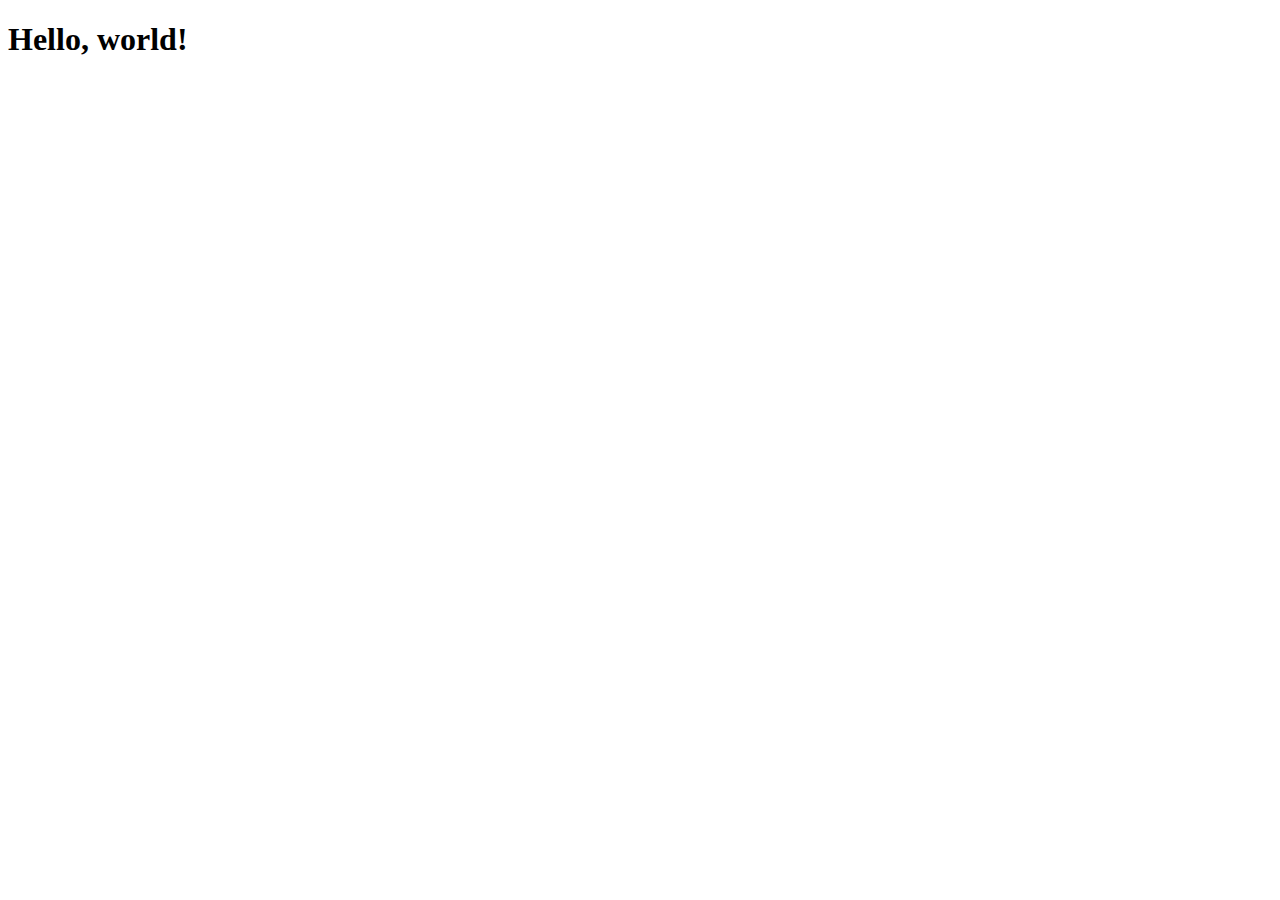
==== koket.html @ 9706b083 "Added kök page" ====
<!doctype html>
<html lang="fi">
  <head>
    <meta charset="utf-8">
    <meta name="viewport" content="width=device-width, initial-scale=1">
    <title>Köket</title>
    <link href="https://cdn.jsdelivr.net/npm/bootstrap@5.3.2/dist/css/bootstrap.min.css" rel="stylesheet" integrity="sha384-T3c6CoIi6uLrA9TneNEoa7RxnatzjcDSCmG1MXxSR1GAsXEV/Dwwykc2MPK8M2HN" crossorigin="anonymous">
  </head>
  <body>
    <h1>Hello, world!</h1>
    <script src="https://cdn.jsdelivr.net/npm/bootstrap@5.3.2/dist/js/bootstrap.bundle.min.js" integrity="sha384-C6RzsynM9kWDrMNeT87bh95OGNyZPhcTNXj1NW7RuBCsyN/o0jlpcV8Qyq46cDfL" crossorigin="anonymous"></script>
  </body>
</html>
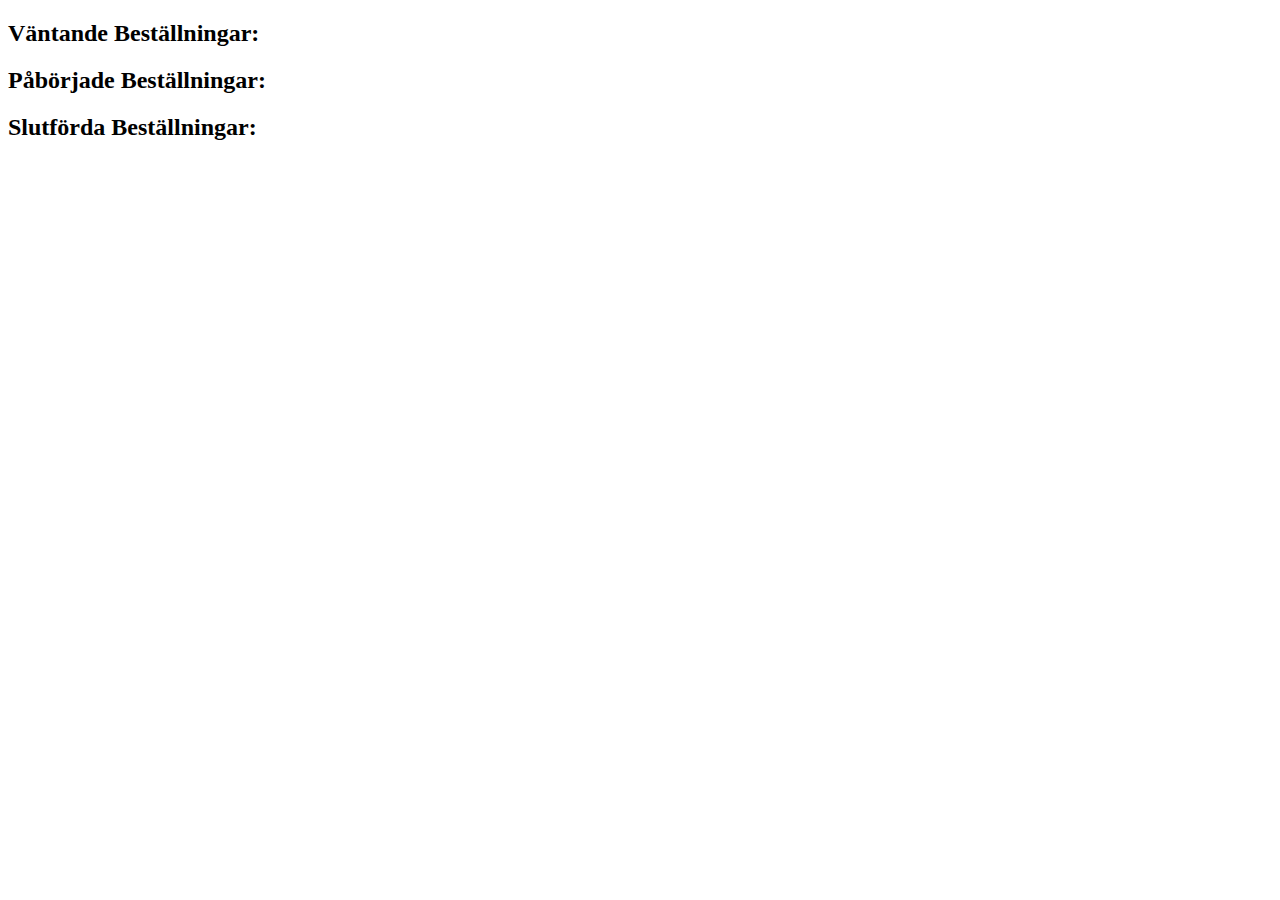
==== commit c4415669: "Added order containers to kitchen page" ====
--- a/koket.html
+++ b/koket.html
@@ -7,7 +7,20 @@
     <link href="https://cdn.jsdelivr.net/npm/bootstrap@5.3.2/dist/css/bootstrap.min.css" rel="stylesheet" integrity="sha384-T3c6CoIi6uLrA9TneNEoa7RxnatzjcDSCmG1MXxSR1GAsXEV/Dwwykc2MPK8M2HN" crossorigin="anonymous">
   </head>
   <body>
-    <h1>Hello, world!</h1>
-    <script src="https://cdn.jsdelivr.net/npm/bootstrap@5.3.2/dist/js/bootstrap.bundle.min.js" integrity="sha384-C6RzsynM9kWDrMNeT87bh95OGNyZPhcTNXj1NW7RuBCsyN/o0jlpcV8Qyq46cDfL" crossorigin="anonymous"></script>
+    <div class="container-fluid">
+        <div class="row">
+            <h2>Väntande Beställningar:</h2>
+            <div id="awaiting_orders"></div>
+        </div>
+        <div class="row">
+            <h2>Påbörjade Beställningar:</h2>
+            <div id="undergoing_work_orders"></div>
+        </div>
+        <div class="row">
+            <h2>Slutförda Beställningar:</h2>
+            <div id="completed_orders"></div>
+        </div>
+        <script src="https://cdn.jsdelivr.net/npm/bootstrap@5.3.2/dist/js/bootstrap.bundle.min.js" integrity="sha384-C6RzsynM9kWDrMNeT87bh95OGNyZPhcTNXj1NW7RuBCsyN/o0jlpcV8Qyq46cDfL" crossorigin="anonymous"></script>
+    <script src="js/koket.js" defer></script>
   </body>
 </html>